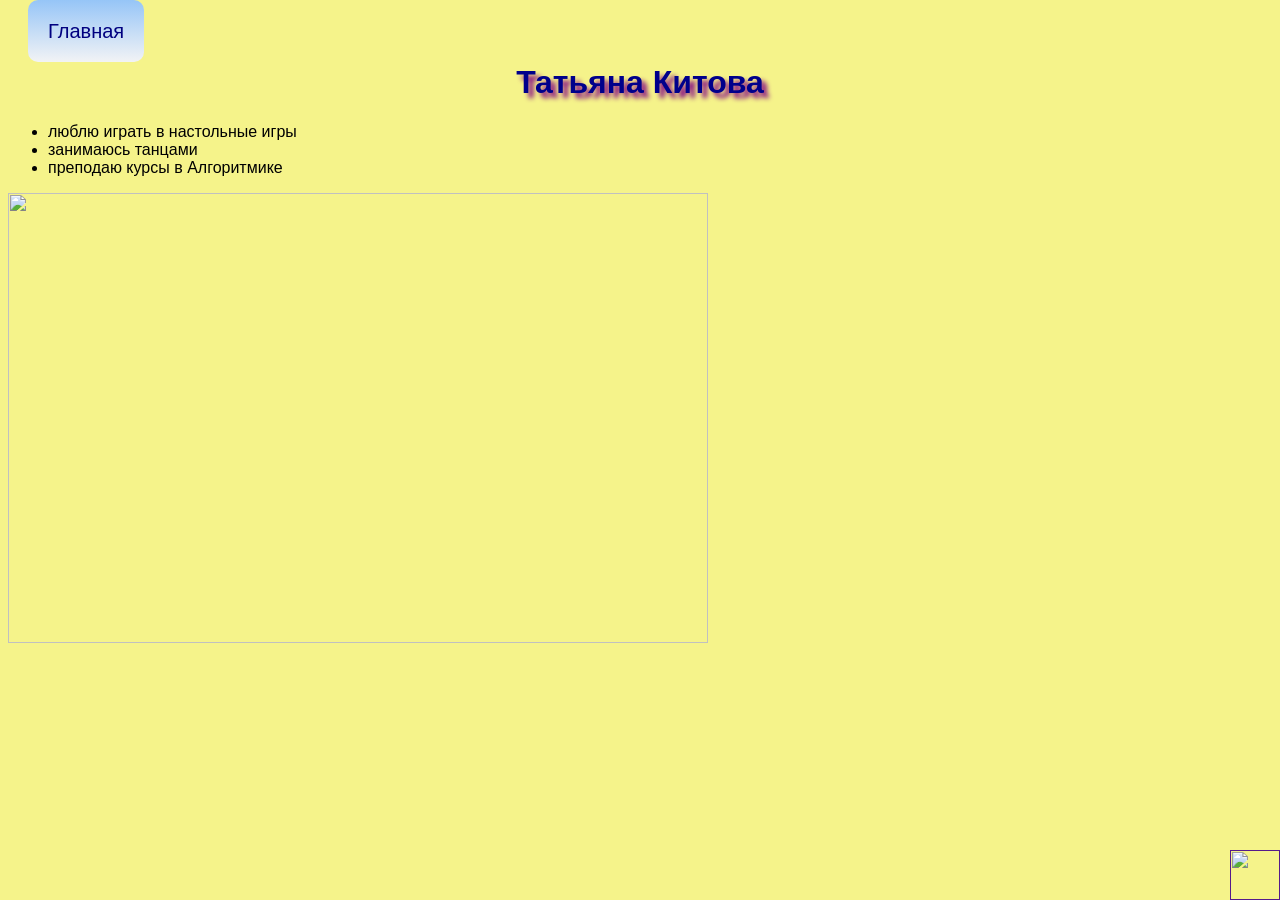
==== index1.html @ 98443dd0 "Create index1.html" ====
<html>
  <head>
    <title>Обо мне</title>
    <link rel="stylesheet" href="style.css"/>
  </head>
  <body>
    <header>
      <a class="link-header" href="index.html">Главная</a>
    </header>
    <main>
      <h1>Татьяна Китова</h1>
      <ul>
        <li>люблю играть в настольные игры</li>
        <li>занимаюсь танцами</li>
        <li>преподаю курсы в Алгоритмике</li>
      </ul>
      <img src="/uploads/2021/02/notebook-405755_1920_0_1613586011.jpg" width="700px" height="450px"/>
      
    </main>
    <footer>
      <a class="social" href=""><img src="https://learn.algoritmika.org/uploads/2021/04/Group%201_0_1618254571.png" width="50px" height="50px"/></a>
    </footer>
  </body>
</html>
---- style.css ----
body {
    font-family: sans-serif;
    background-color:  #d5f2f7
}
 body {
    font-family: sans-serif;
    background-color:#f5f38a;
}

header{
    margin: 20px;
}

.text-big,h1{
    text-decoration: none;
    text-align: center;
    text-shadow: 5px 5px 5px purple;
    color: darkblue
}

.link-header {
    text-decoration: none;
    font-size: 20px;
    color: navy;
    background-image: linear-gradient(#96C5F7,#f2f3f5);
    padding: 20px;
    border-radius: 10px;
}


.link-text:hover{
    color: darkgoldenrod;
}

.link-text:visited{
    color: gray;
}

footer{
    position: fixed;
    right: 0px;
    bottom: 0px;
}
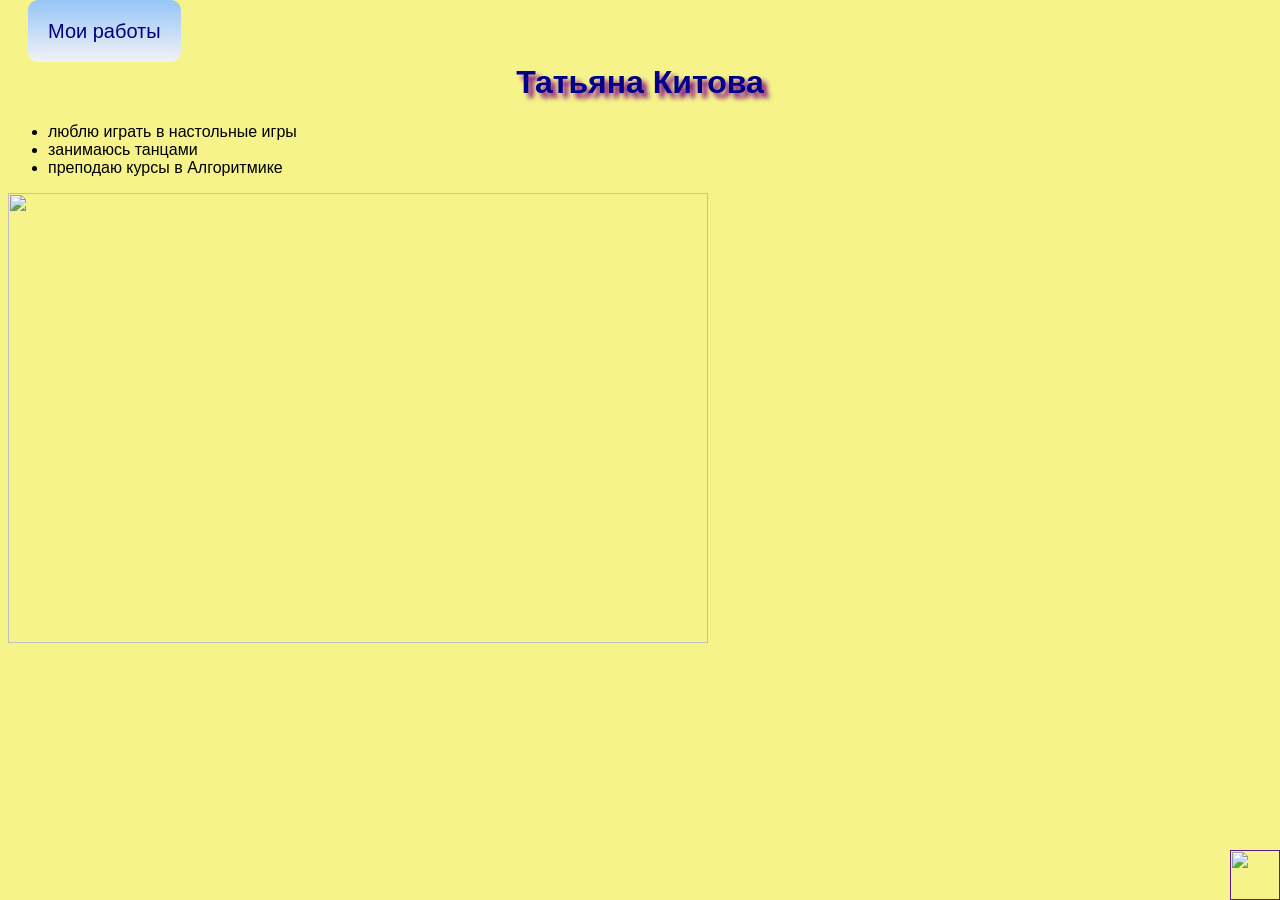
==== commit 5f75a592: "Update index1.html" ====
--- a/index1.html
+++ b/index1.html
@@ -5,7 +5,7 @@
   </head>
   <body>
     <header>
-      <a class="link-header" href="index.html">Главная</a>
+      <a class="link-header" href="index.html">Мои работы</a>
     </header>
     <main>
       <h1>Татьяна Китова</h1>
